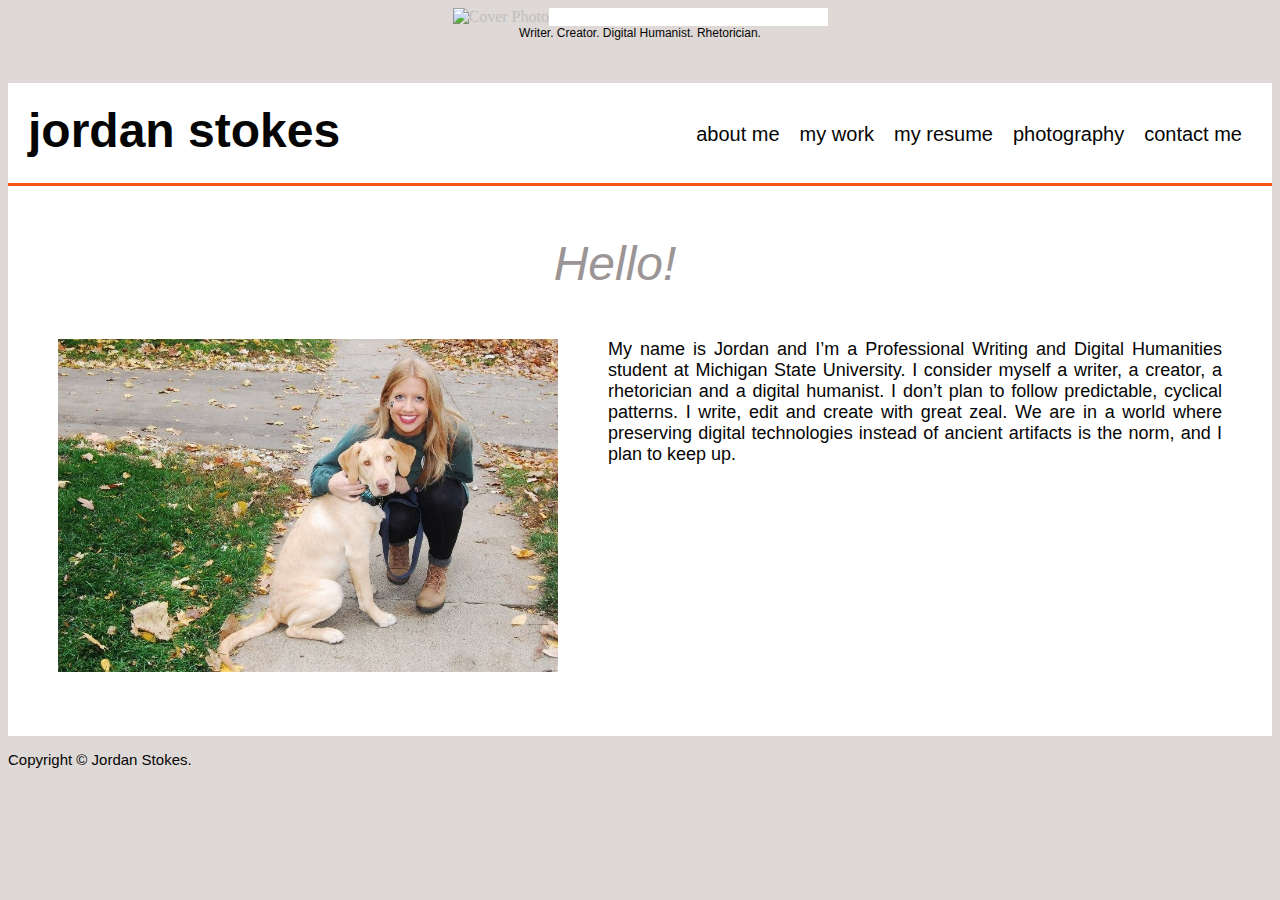
==== portfolio/index.html @ 697ed281 "fix" ====
<!doctype html>
<head>
  <meta charset="utf-8">
  <link type="text/css" rel="stylesheet" href="style.css" />
  <title>Jordan Stokes's Portfolio</title>
  </head>
  <body>
   <div class="head"><img src="http://www.clipartbest.com/cliparts/ncB/Gk5/ncBGk59pi.png" alt="Cover Photo" />
    <p class="head">Writer. Creator. Digital Humanist. Rhetorician.</p>
    </div>
  <div>
<header>
<h1>jordan stokes</h1>
<nav>
  <ul>
    <li><a href="http://jordanastokes.github.io/webauth/portfolio/index.html">about me</a></li>
    <li><a href="http://jordanastokes.github.io/webauth/portfolio/mywork.html">my work</a></li>
    <li><a href="http://jordanastokes.github.io/webauth/portfolio/resume.html">my resume</a></li>
    <li><a href="http://jordanastokes.github.io/webauth/portfolio/photography.html">photography</a></li>
    <li><a href="http://jordanastokes.github.io/webauth/portfolio/contactme.html">contact me</a></li>
  </ul>
</nav>
</header>
    <section class="landing">
      <p class="heading"><em>Hello!</em></p>
   <img id="me" src="http://jordanastokes.github.io/webauth/portfolio/MAVV.JPG" alt="Jordan Stokes">
   <p>My name is Jordan and I’m a Professional Writing and Digital Humanities student at
   Michigan State University. I consider myself a writer, a creator, a rhetorician and a digital humanist.
   I don’t plan to follow predictable, cyclical patterns. 
   I write, edit and create with great zeal. We are in a world where preserving digital
    technologies instead of ancient artifacts is the norm, and I plan to keep up.</p>
    </section>
  </div>
  
  <footer>
	  <p>Copyright &copy; Jordan Stokes.</p>
  </footer>
  </body>
  </html>
---- portfolio/style.css ----
body {
	background-color:#DED8D6;
	color:#c0c0c0;
	}

div {
  background-color:#FFFFFF;
  width:100%;
  margin-left:auto;
  margin-right:auto;
  height:auto;
}

.head img {
    height:75px;
    width:400px;
    background-color:#DED8D6;
    }

.head p{
  text-align:center;
  font-size:12px;
  background-color:#DED8D6;
}
p {
  font-size:15px;
  color:#050505;
  text-align:justify;
  margin-right: 50px;
  font-family: Garamond, sans-serif;
}


.heading {
  font-size: 48px;
  text-align:center;
  clear:both;
  font-family:Garamond, sans-serif;
  color:#9B9595;
  }
  
section li {
   float: left;
   }

section p:nth-child(3) {
  font-size:18px;
  font-family: Garamond, sans-serif;
  }

h1, nav {
    text-align: left;
	font-size:48px;
	color: #050505;
    font-family:Impact, sans-serif;
}

h3 {
	font-size:16px;
	color:#336699;
	background-color:#3C694F;
}


h2 {
   font-size:16px;
   color:#F65317;
   text-align:center;
   }


.head {
  height: 75px;
  width:375px;
  margin:auto;
}

.clear {
clear: both;
}

header {
  height:100px;
  border-bottom: 3px solid #F65317;
  margin-bottom:50px;
}

header h1 {
  display:block;
  float:left;
  margin-top:0;
  padding:20px;
}

#me {
  width:500px;
  margin-left:50px;
  margin-right:50px;
  padding-bottom:50px;
  float: left;
}

header nav {
  display:block;
  float:right;
  margin-top:0;
  padding:20px;
  padding-top:40px;
}

header nav ul {
  list-style-type:none;
  margin:0;
  }

header nav ul li {
  text-decoration:none;
  display:block;
  float:left;
  margin-left:10px;
  margin-right:10px;
  font-size:20px;
  font-family: Garamond, sans-serif;  
}

.mqt {
   text-align:left;
   width:250px;
   height:175px;
   }
   
section ul li {
   list-style-type:none;
   margin-left:30px;
   font-family:Garamond, sans-serif;
   font-size:15px;
   color: #050505;
   }
   
     
.vert {
    text-align:center;
    width:250px;
    height:375px;
    }

#icon {
    width: 40px;
    height: 40px;
    float: right;
    }
    
.contact {
     text-align: center;
     width: 500px;
     font-size: 15px;
     font-family: Garamond, sans-serif;
     margin:auto;
     }
     
.email {
    text-align:center;
    color:#F65317
    }
     
section.landing {
    height:500px;
    }
    

.thumbnail {
      height:200px;
      width:140px;
      float:left;
      margin-left:70px;
      margin-right:70px;
      font-family:Garamond, sans-serif;
      padding-bottom;80px;
      }
      
.project {
     text-align:justify;
     color:#050505;
     font-size:14px;
     font-family:Garamond, sans-serif;
     text-justify:interword;
     padding-bottom:20px;
}

.title {
     text-align:justify;
     color:#050505;
     font-size:18px;
     font-family:Garamond, sans-serif;
     text-justify:interword;
     padding-bottom:5px;
     }

.dh {
     text-align:justify;
     color:#050505;
     font-size:14px;
     font-family:Garamond, sans-serif;
     text-justify:interword;
     padding-bottom:20px;
     }
     
#resume {
    display: block;
    margin-left: auto;
    margin-right: auto;
    width:800px;
    height:1050px;
    text-align:center;
    }

article {
    float: left;
    }

     
 a:link {
    text-decoration: none;
    color:#050505;
}

a:visited {
    text-decoration: none;
    color:#050505;
}

a:hover {
    text-decoration: none;
    color: #c0c0c0;
}

a:active {
    text-decoration: none;
    color: #F65317
    
}
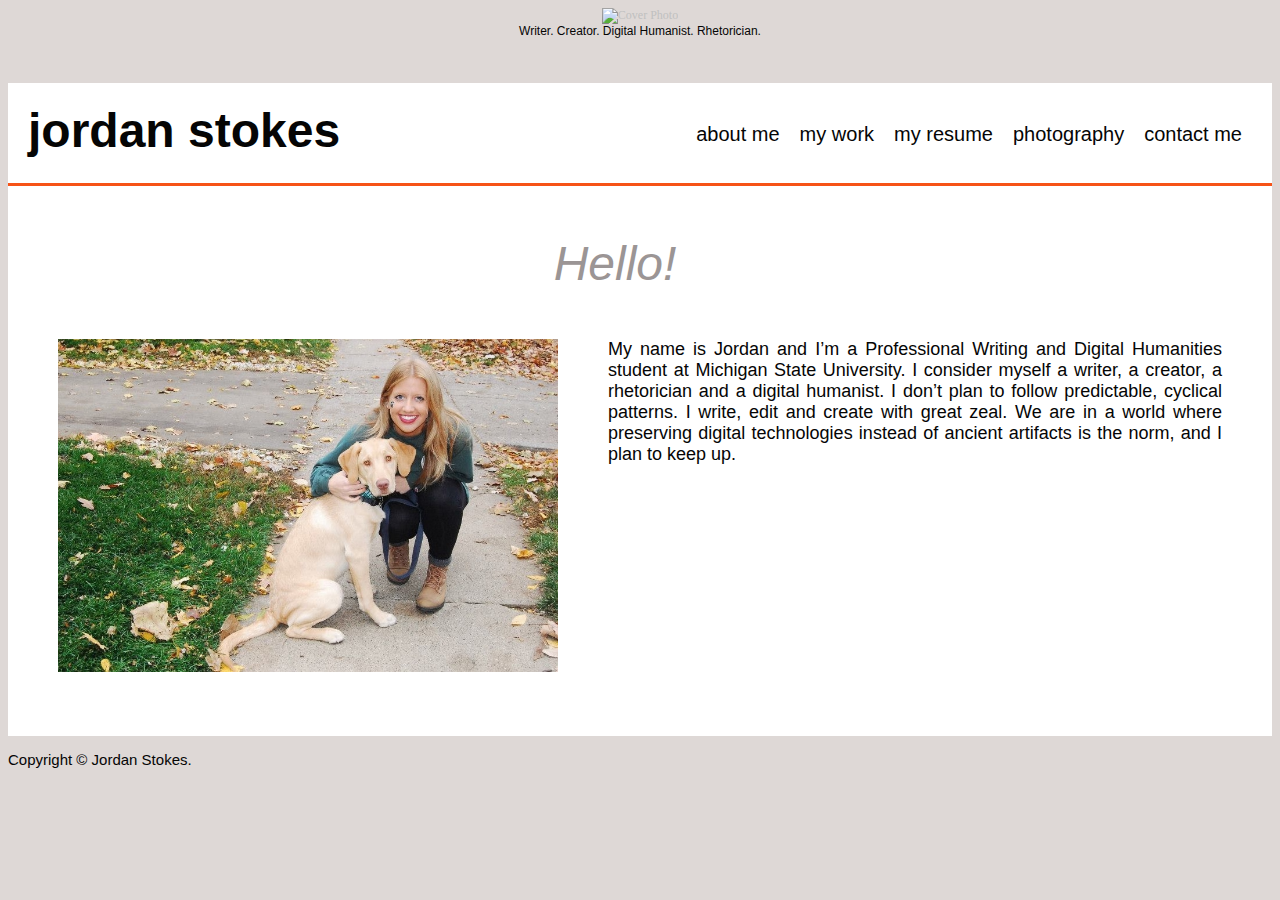
==== commit cab85864: "fix" ====
--- a/portfolio/index.html
+++ b/portfolio/index.html
@@ -5,7 +5,7 @@
   <title>Jordan Stokes's Portfolio</title>
   </head>
   <body>
-   <div class="head"><img src="http://www.clipartbest.com/cliparts/ncB/Gk5/ncBGk59pi.png" alt="Cover Photo" />
+   <div class="head"><img src="http://www.clipartbest.com/cliparts/ncB/Gk5/ncBGk59pi.png" alt="Cover Photo"/>
     <p class="head">Writer. Creator. Digital Humanist. Rhetorician.</p>
     </div>
   <div>
--- a/portfolio/style.css
+++ b/portfolio/style.css
@@ -11,13 +11,13 @@
   height:auto;
 }
 
-.head img {
+div.head img {
     height:75px;
     width:400px;
     background-color:#DED8D6;
     }
 
-.head p{
+.head {
   text-align:center;
   font-size:12px;
   background-color:#DED8D6;
@@ -30,7 +30,7 @@
   font-family: Garamond, sans-serif;
 }
 
-
+   
 .heading {
   font-size: 48px;
   text-align:center;
@@ -144,7 +144,7 @@
     height:375px;
     }
 
-#icon {
+.icon {
     width: 40px;
     height: 40px;
     float: right;
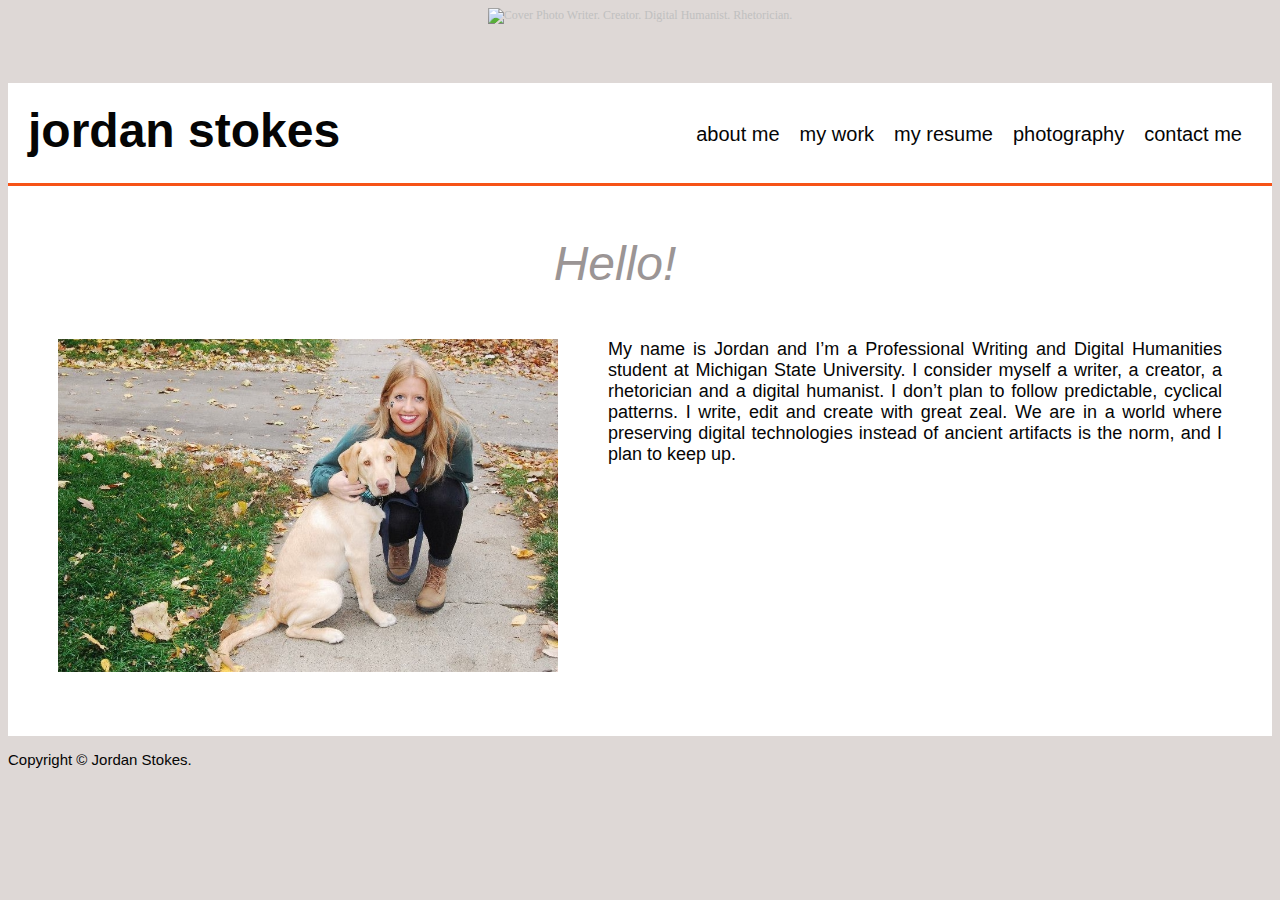
==== commit ebe986a9: "bit" ====
--- a/portfolio/index.html
+++ b/portfolio/index.html
@@ -6,7 +6,7 @@
   </head>
   <body>
    <div class="head"><img src="http://www.clipartbest.com/cliparts/ncB/Gk5/ncBGk59pi.png" alt="Cover Photo"/>
-    <p class="head">Writer. Creator. Digital Humanist. Rhetorician.</p>
+    Writer. Creator. Digital Humanist. Rhetorician.
     </div>
   <div>
 <header>
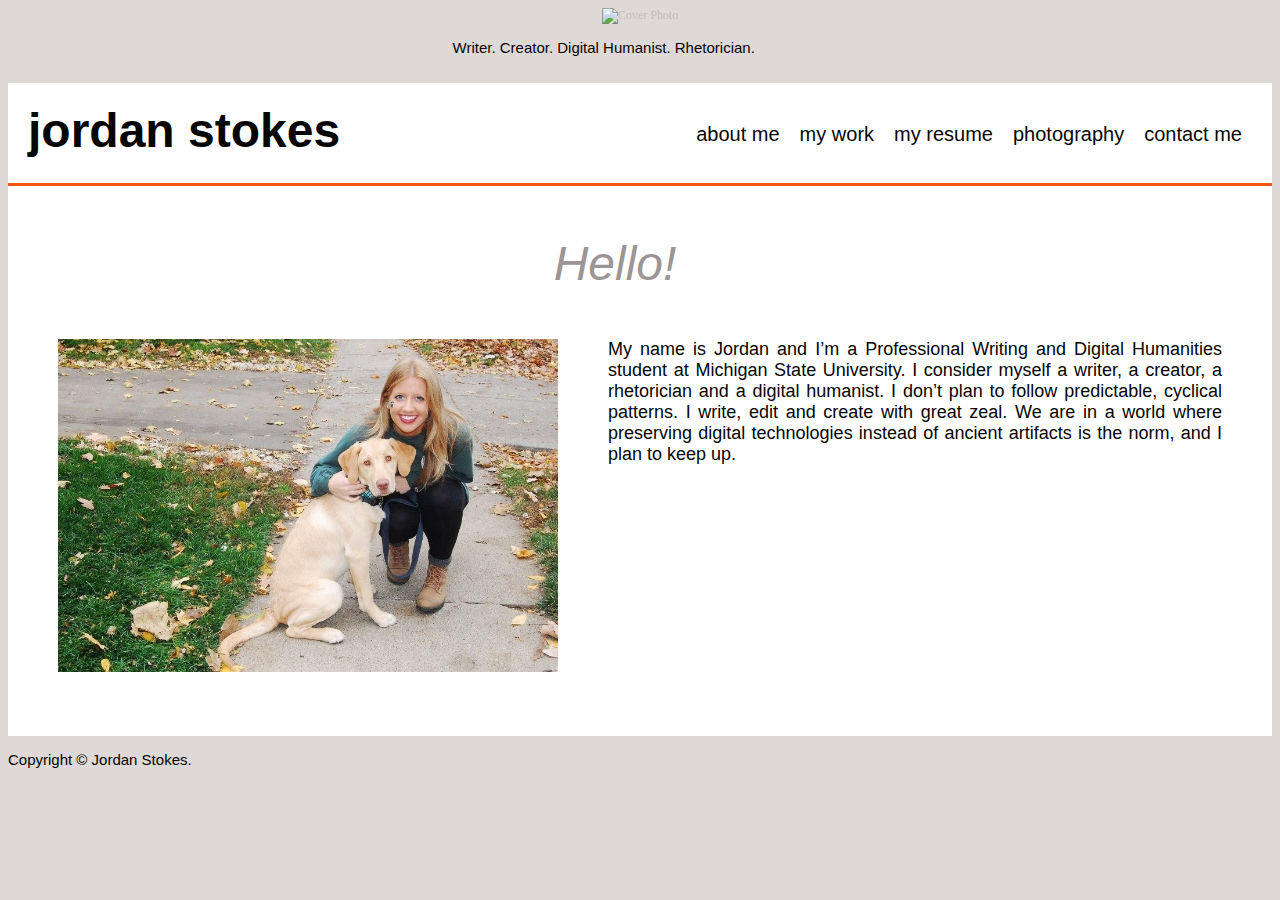
==== commit 5926d2a5: "pen15" ====
--- a/portfolio/index.html
+++ b/portfolio/index.html
@@ -6,8 +6,8 @@
   </head>
   <body>
    <div class="head"><img src="http://www.clipartbest.com/cliparts/ncB/Gk5/ncBGk59pi.png" alt="Cover Photo"/>
-    Writer. Creator. Digital Humanist. Rhetorician.
-    </div>
+    <p>Writer. Creator. Digital Humanist. Rhetorician.</p>
+   </div>
   <div>
 <header>
 <h1>jordan stokes</h1>
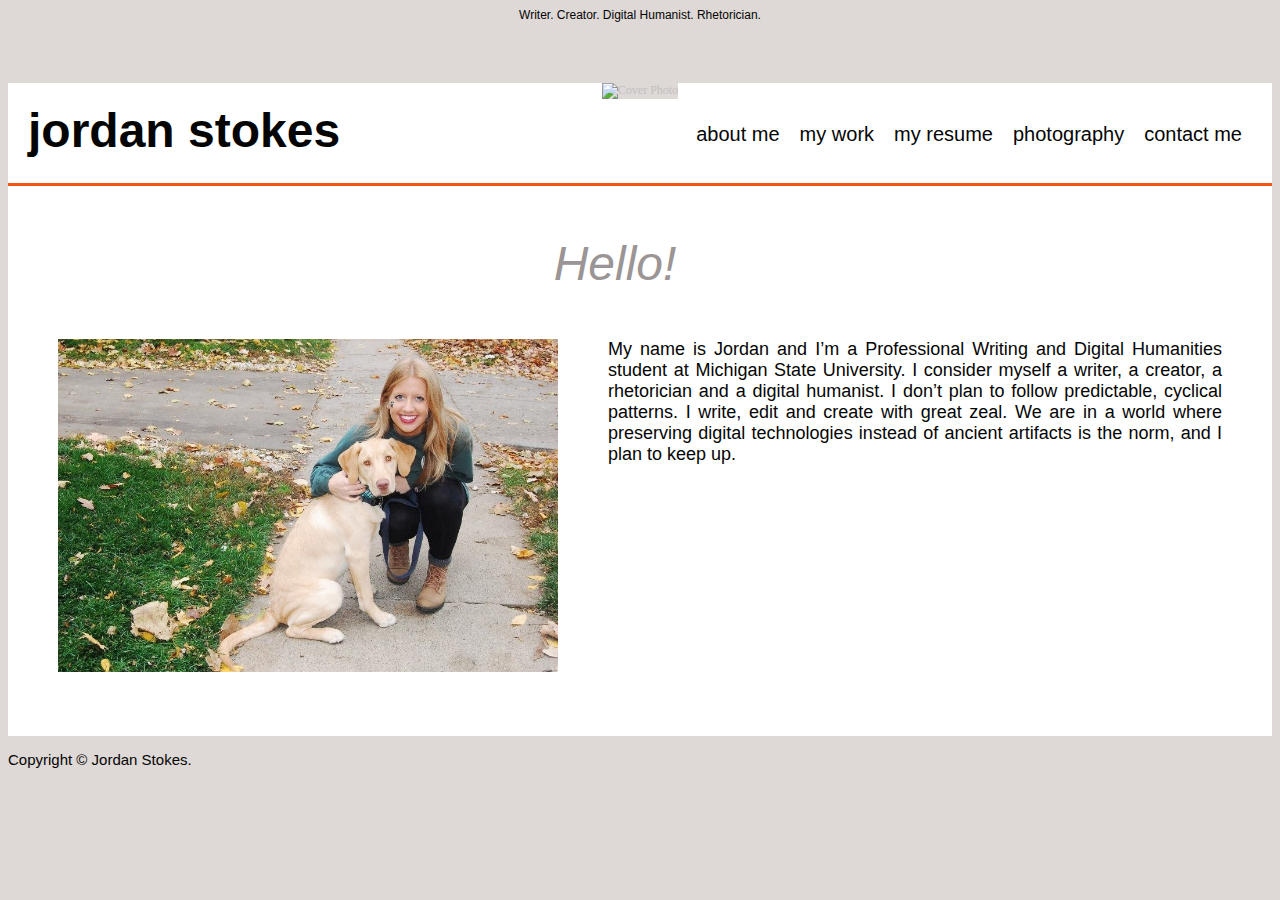
==== commit 242e81d0: "123" ====
--- a/portfolio/index.html
+++ b/portfolio/index.html
@@ -5,9 +5,10 @@
   <title>Jordan Stokes's Portfolio</title>
   </head>
   <body>
-   <div class="head"><img src="http://www.clipartbest.com/cliparts/ncB/Gk5/ncBGk59pi.png" alt="Cover Photo"/>
-    <p>Writer. Creator. Digital Humanist. Rhetorician.</p>
-   </div>
+   <div class="head">
+   <p class="head">Writer. Creator. Digital Humanist. Rhetorician.</p>
+   <img src="http://www.clipartbest.com/cliparts/ncB/Gk5/ncBGk59pi.png" alt="Cover Photo"/>
+    </div>
   <div>
 <header>
 <h1>jordan stokes</h1>
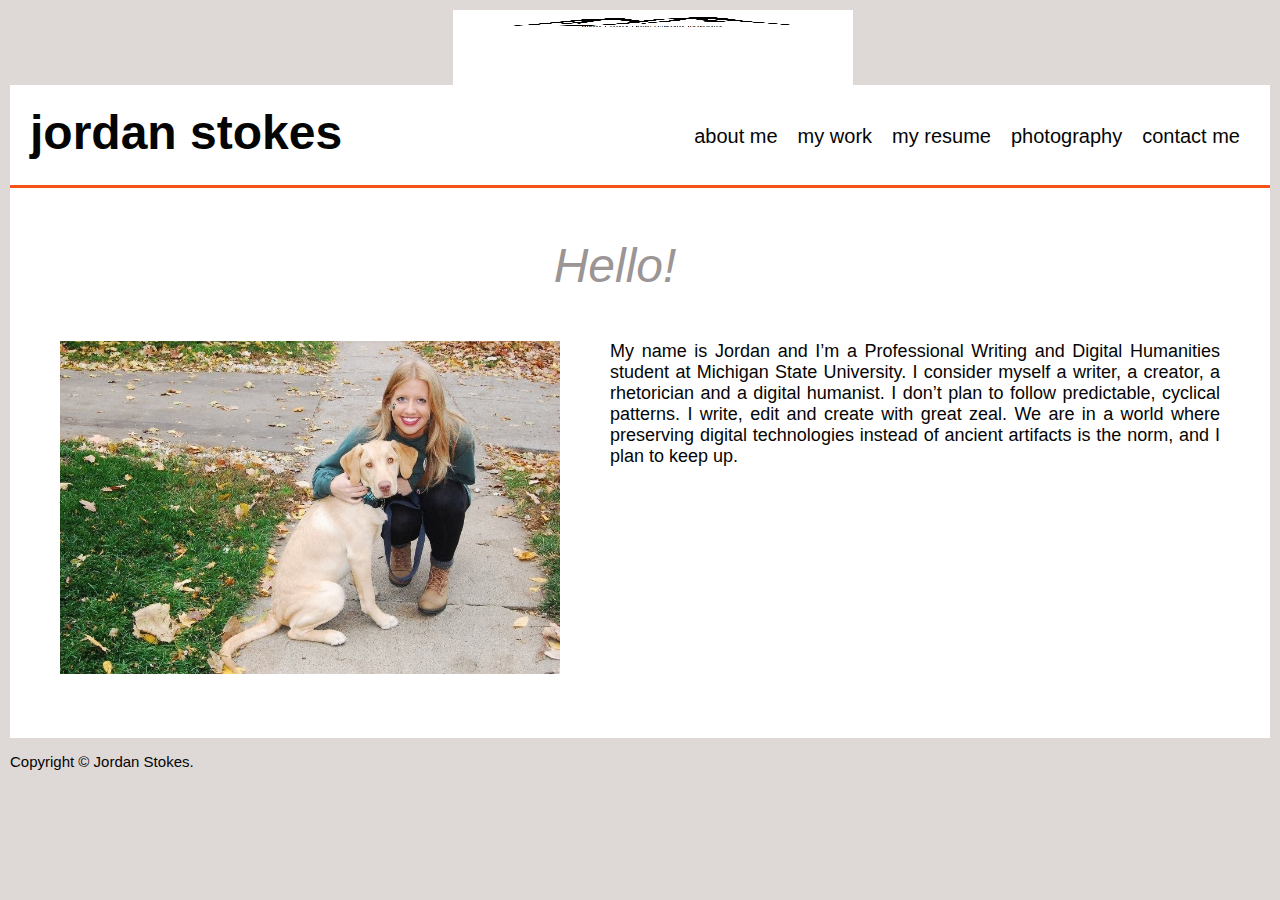
==== commit 8061bb55: "fix" ====
--- a/portfolio/index.html
+++ b/portfolio/index.html
@@ -6,8 +6,7 @@
   </head>
   <body>
    <div class="head">
-   <p class="head">Writer. Creator. Digital Humanist. Rhetorician.</p>
-   <img src="http://www.clipartbest.com/cliparts/ncB/Gk5/ncBGk59pi.png" alt="Cover Photo"/>
+    <img src="http://jordanastokes.github.io/webauth/portfolio/mountainpic.png" alt="Cover Photo"/>
     </div>
   <div>
 <header>
--- a/portfolio/style.css
+++ b/portfolio/style.css
@@ -1,6 +1,8 @@
 body {
 	background-color:#DED8D6;
 	color:#c0c0c0;
+	margin:auto;
+	padding:10px;
 	}
 
 div {
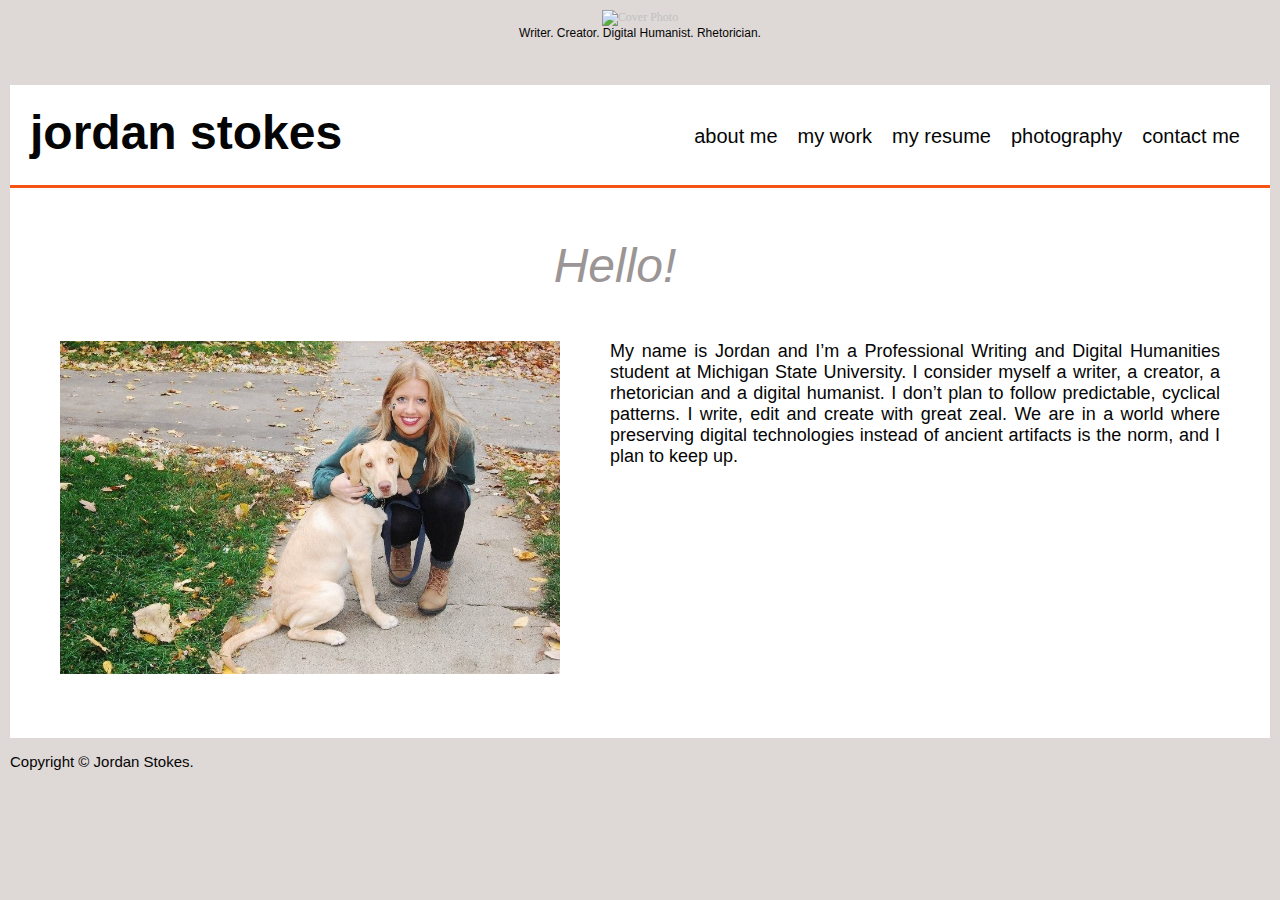
==== commit 4d667a6d: "fix" ====
--- a/portfolio/index.html
+++ b/portfolio/index.html
@@ -5,8 +5,8 @@
   <title>Jordan Stokes's Portfolio</title>
   </head>
   <body>
-   <div class="head">
-    <img src="http://jordanastokes.github.io/webauth/portfolio/mountainpic.png" alt="Cover Photo"/>
+   <div class="head"><img src="http://www.clipartbest.com/cliparts/ncB/Gk5/ncBGk59pi.png" alt="Cover Photo">
+    <p class="head">Writer. Creator. Digital Humanist. Rhetorician.</p>
     </div>
   <div>
 <header>
--- a/portfolio/style.css
+++ b/portfolio/style.css
@@ -14,8 +14,8 @@
 }
 
 div.head img {
-    height:75px;
-    width:400px;
+    height:60px;
+    width:380px;
     background-color:#DED8D6;
     }
 
